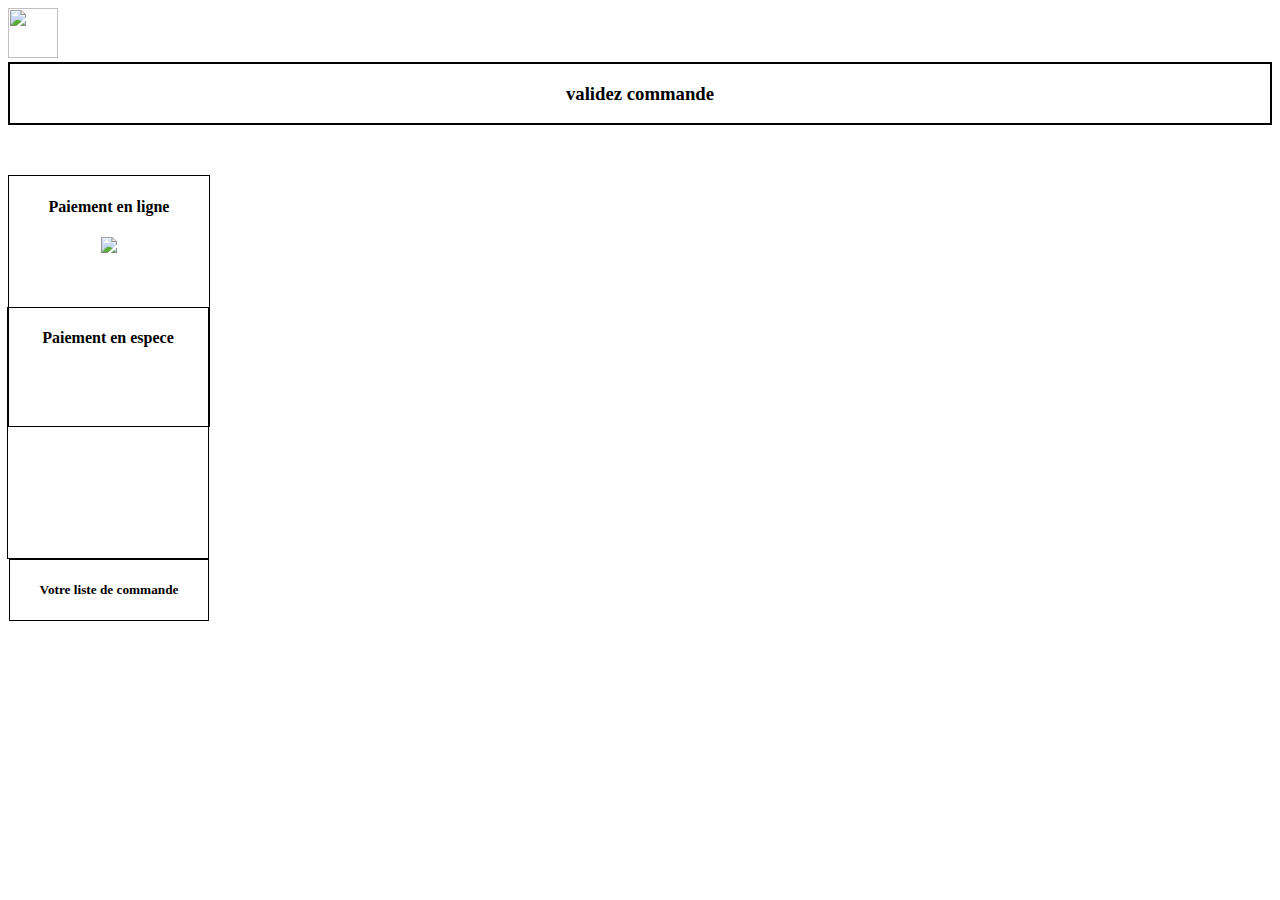
==== valid.html @ 50821fee "css" ====
<!DOCTYPE html>
<html>
<head>
		<link rel="stylesheet" type="text/css" href="style com.css">
</head>
<body>
<img src="var/www/html/pizza/res/pizzaiolo" width="50px" height="50px">
<div id="phone"> </div>

	<div id="valid"> <h3> validez commande </h3> </div>

	<div id="cb"> <h4> Paiement en ligne </h4> 
			<img src="var/www/pizza/res/piz"
	</div>

	<div id="pay"> <h4> Paiement en espece </h4> </div>

	<div id="lcommand"> <h5> Votre liste de commande </h5></div>

</body>


</html>
---- style com.css ----
#valid{ 
	clear: both;
	border: 2px solid black;
	text-align: center;
	background-color: 
}

#cb{
	border: 1px solid black;
	width: 200px;
	height: 250px;
	display: inline-block;
	clear: both;
	float: left;
	margin-top: 50px;
	text-align: center;

}

#pay{
	border: 1px solid black;
	width: 200px;
	height:  250px;
	float: right;
	margin-top: 50px;
	text-align: center;
}

#lcommand{
clear: both;
border: 1px solid black;
margin-top: 45px;
text-align: center;
}
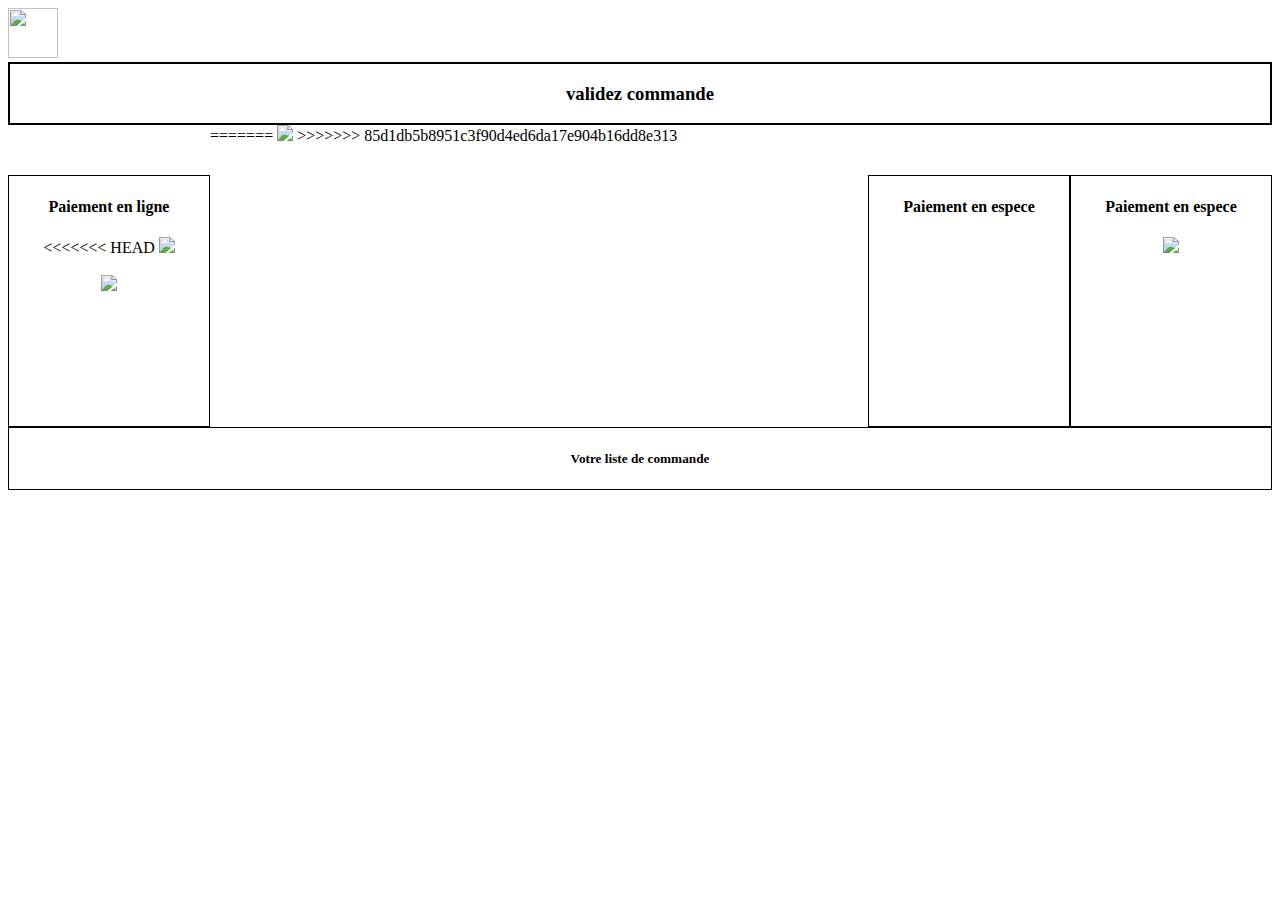
==== commit aaa1bfb9: "CSS commande" ====
--- a/valid.html
+++ b/valid.html
@@ -10,10 +10,21 @@
 	<div id="valid"> <h3> validez commande </h3> </div>
 
 	<div id="cb"> <h4> Paiement en ligne </h4> 
+<<<<<<< HEAD
+			 <img src="var/www/html/pizza/res/Paypal.gif"><br/><br/>
+			 <img src="var/www/html/pizza/res/GB.gif">
+	</div>
+
+	<div id="pay"> <h4> Paiement en espece </h4> 
+			<img src="var/www/pizza/res/ESPECE.jpg">
+	</div>
+
+=======
 			<img src="var/www/pizza/res/piz"
 	</div>
 
 	<div id="pay"> <h4> Paiement en espece </h4> </div>
+>>>>>>> 85d1db5b8951c3f90d4ed6da17e904b16dd8e313
 
 	<div id="lcommand"> <h5> Votre liste de commande </h5></div>
 
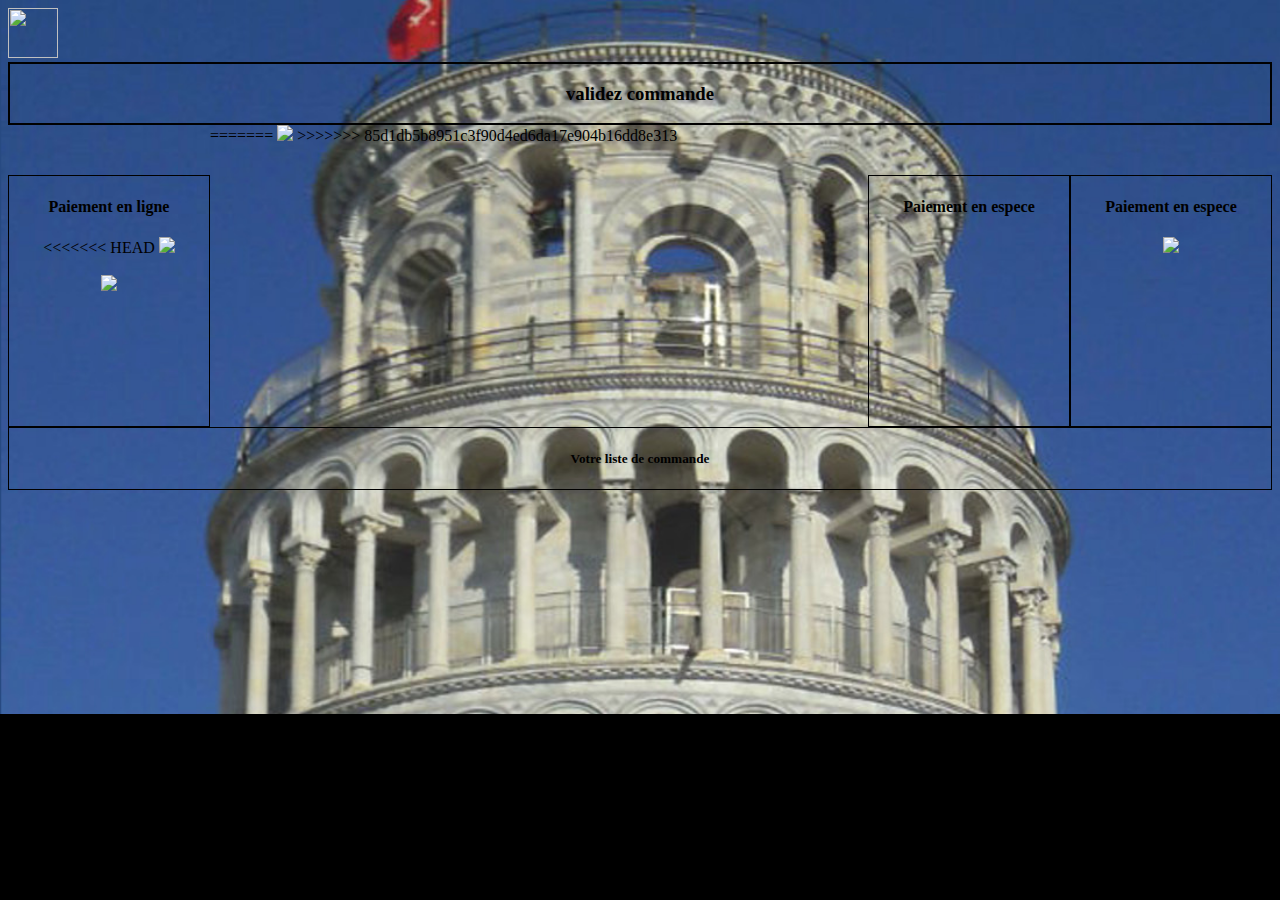
==== commit 6a43dcae: "manual merge" ====
--- a/valid.html
+++ b/valid.html
@@ -1,7 +1,7 @@
 <!DOCTYPE html>
 <html>
 <head>
-		<link rel="stylesheet" type="text/css" href="style com.css">
+		<link rel="stylesheet" type="text/css" href="valid.css">
 </head>
 <body>
 <img src="var/www/html/pizza/res/pizzaiolo" width="50px" height="50px">
--- a/valid.css
+++ b/valid.css
@@ -0,0 +1,43 @@
+#valid{ 
+	clear: both;
+	border: 2px solid black;
+	text-align: center;
+	background-color: 
+}
+
+#cb{
+	border: 1px solid black;
+	width: 200px;
+	height: 250px;
+	display: inline-block;
+	clear: both;
+	float: left;
+	margin-top: 50px;
+	text-align: center;
+
+}
+
+#pay{
+	border: 1px solid black;
+	width: 200px;
+	height:  250px;
+	float: right;
+	margin-top: 50px;
+	text-align: center;
+}
+
+#lcommand{
+clear: both;
+border: 1px solid black;
+margin-top: 45px;
+text-align: center;
+}
+
+html{
+    background: url("res/backcom.png")  center center #000; 
+    -webkit-background-size: cover;
+    -moz-background-size: cover;
+    -o-background-size: cover;
+    background-size: cover;
+    background-repeat: no-repeat; 
+}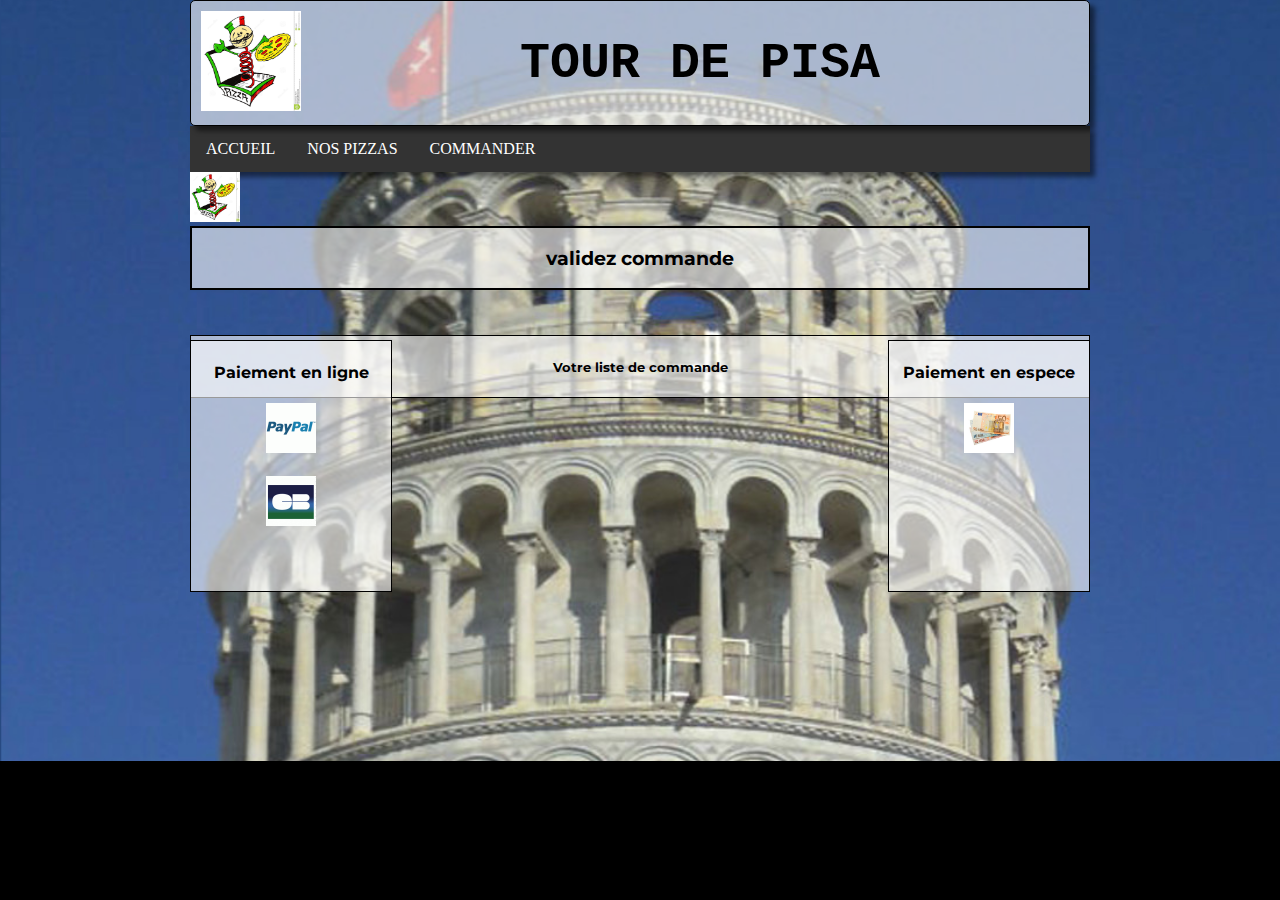
==== commit 27977567: "linked pages plus tweaked that shit" ====
--- a/valid.html
+++ b/valid.html
@@ -1,30 +1,35 @@
 <!DOCTYPE html>
 <html>
 <head>
+	<link href='https://fonts.googleapis.com/css?family=Montserrat' rel='stylesheet' type='text/css'>
 		<link rel="stylesheet" type="text/css" href="valid.css">
 </head>
 <body>
-<img src="var/www/html/pizza/res/pizzaiolo" width="50px" height="50px">
-<div id="phone"> </div>
+<div id="Nom"> 
+<img id="pi" src="res/pizzaiolo.jpg" height="100px" width="100px">
+<h1>TOUR DE PISA<h1> 
+</div>
+<ul>
+  <li><a class="active" href="index.html">ACCUEIL</a></li>
+  <li><a href="pizzas.php">NOS PIZZAS</a></li>
+  <li><a href="valid.html">COMMANDER</a></li>
+</ul>
+
+<img src="res/pizzaiolo.jpg" width="50px" height="50px">
 
 	<div id="valid"> <h3> validez commande </h3> </div>
 
 	<div id="cb"> <h4> Paiement en ligne </h4> 
-<<<<<<< HEAD
-			 <img src="var/www/html/pizza/res/Paypal.gif"><br/><br/>
-			 <img src="var/www/html/pizza/res/GB.gif">
+
+
+			 <img src="res/Paypal.gif" width="50px" height="50px"><br/><br/>
+			 <img src="res/CB.gif" width="50px" heigth="50px">
 	</div>
 
 	<div id="pay"> <h4> Paiement en espece </h4> 
-			<img src="var/www/pizza/res/ESPECE.jpg">
+			<img src="res/ESPECE.jpg" width="50px" height="50px">
 	</div>
-
-=======
-			<img src="var/www/pizza/res/piz"
-	</div>
-
-	<div id="pay"> <h4> Paiement en espece </h4> </div>
->>>>>>> 85d1db5b8951c3f90d4ed6da17e904b16dd8e313
+	
 
 	<div id="lcommand"> <h5> Votre liste de commande </h5></div>
 
--- a/valid.css
+++ b/valid.css
@@ -1,8 +1,55 @@
+#pi {
+	float: left;
+	margin: 10px;
+}
+
+
+#Nom{
+	position: relative;
+		text-align: center;
+		font-size: 25px;
+		border: 1px solid black;
+		border-radius: 5px;
+		box-shadow: 5px 5px 5px rgba(0,0,0,0.5);
+		 background-color: rgba(255, 255, 255, 0.6);
+		 font-family: Courier;
+	}
+
+ul {
+    list-style-type: none;
+    margin: 0;
+    padding: 0;
+    overflow: hidden;
+    background-color: #333;
+    box-shadow: 5px 5px 5px rgba(0,0,0,0.5);
+}
+
+li {
+    float: left;
+}
+
+li a {
+    display: block;
+    color: white;
+    text-align: center;
+    padding: 14px 16px;
+    text-decoration: none;
+}
+
+li a:hover {
+    background-color: #111;
+}
+
+
+
+
+
 #valid{ 
-	clear: both;
+	
 	border: 2px solid black;
 	text-align: center;
-	background-color: 
+	background-color:rgba(255, 255, 255, 0.6); 
+	font-family: Montserrat;
 }
 
 #cb{
@@ -10,10 +57,12 @@
 	width: 200px;
 	height: 250px;
 	display: inline-block;
-	clear: both;
+	
 	float: left;
 	margin-top: 50px;
 	text-align: center;
+	background-color:rgba(255, 255, 255, 0.6);
+	font-family: Montserrat;
 
 }
 
@@ -24,13 +73,17 @@
 	float: right;
 	margin-top: 50px;
 	text-align: center;
+	background-color:rgba(255, 255, 255, 0.6);
+	font-family: Montserrat;
 }
 
 #lcommand{
-clear: both;
 border: 1px solid black;
 margin-top: 45px;
+float: bottom;
 text-align: center;
+background-color:rgba(255, 255, 255, 0.6);
+font-family: Montserrat;
 }
 
 html{
@@ -40,4 +93,10 @@
     -o-background-size: cover;
     background-size: cover;
     background-repeat: no-repeat; 
+}
+
+body{
+			margin: auto;
+			width: 900px;
+			
 }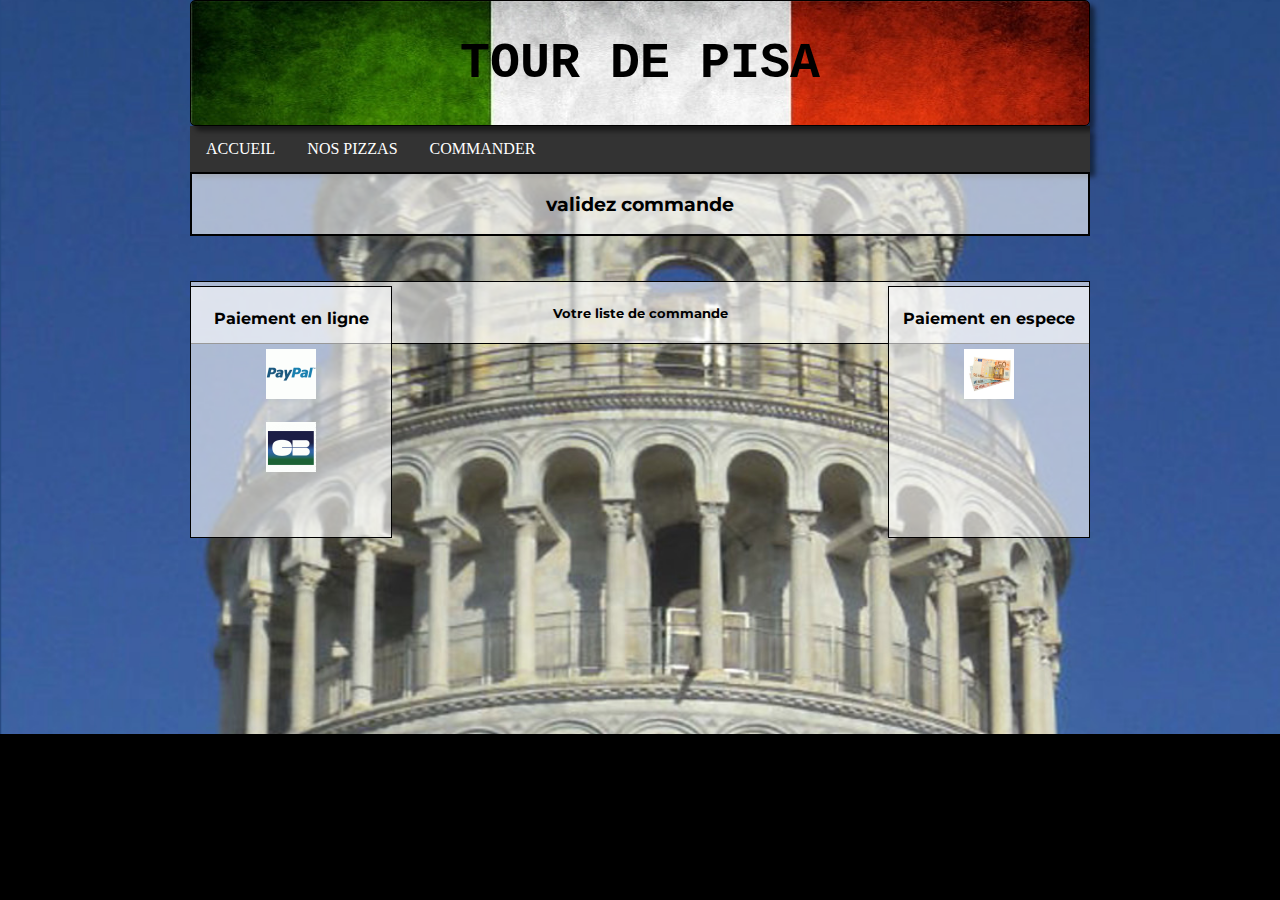
==== commit 7b0f14a5: "Visuel index" ====
--- a/valid.html
+++ b/valid.html
@@ -6,7 +6,7 @@
 </head>
 <body>
 <div id="Nom"> 
-<img id="pi" src="res/pizzaiolo.jpg" height="100px" width="100px">
+
 <h1>TOUR DE PISA<h1> 
 </div>
 <ul>
@@ -15,7 +15,7 @@
   <li><a href="valid.html">COMMANDER</a></li>
 </ul>
 
-<img src="res/pizzaiolo.jpg" width="50px" height="50px">
+
 
 	<div id="valid"> <h3> validez commande </h3> </div>
 
--- a/valid.css
+++ b/valid.css
@@ -11,7 +11,7 @@
 		border: 1px solid black;
 		border-radius: 5px;
 		box-shadow: 5px 5px 5px rgba(0,0,0,0.5);
-		 background-color: rgba(255, 255, 255, 0.6);
+		background-image:url(res/italie.jpg);
 		 font-family: Courier;
 	}
 
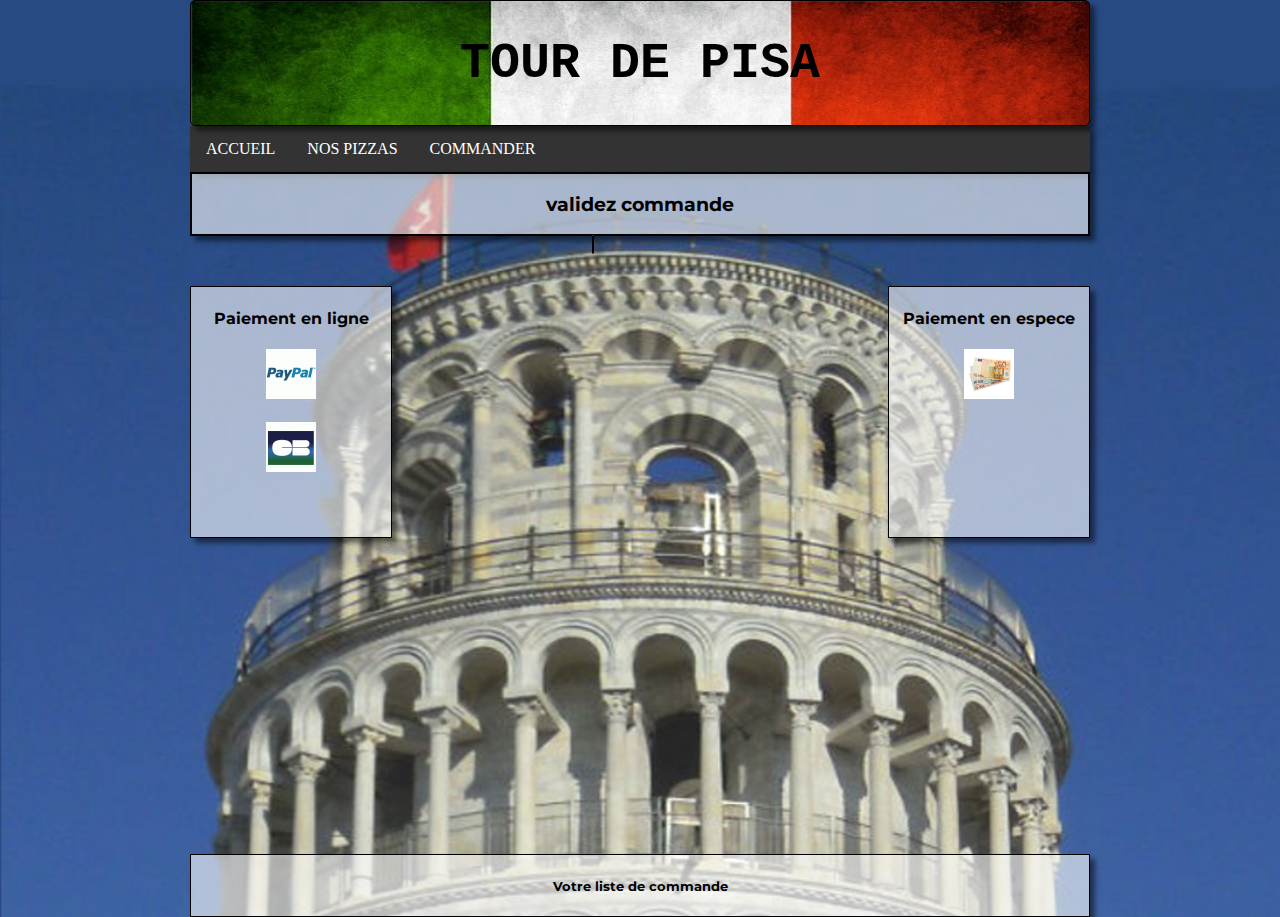
==== commit 3e63f922: "visu valid" ====
--- a/valid.html
+++ b/valid.html
@@ -25,6 +25,7 @@
 			 <img src="res/Paypal.gif" width="50px" height="50px"><br/><br/>
 			 <img src="res/CB.gif" width="50px" heigth="50px">
 	</div>
+	<div id="formulaire"> </div>
 
 	<div id="pay"> <h4> Paiement en espece </h4> 
 			<img src="res/ESPECE.jpg" width="50px" height="50px">
--- a/valid.css
+++ b/valid.css
@@ -45,7 +45,7 @@
 
 
 #valid{ 
-	
+	box-shadow: 5px 5px 5px rgba(0,0,0,0.5);
 	border: 2px solid black;
 	text-align: center;
 	background-color:rgba(255, 255, 255, 0.6); 
@@ -57,7 +57,7 @@
 	width: 200px;
 	height: 250px;
 	display: inline-block;
-	
+	box-shadow: 5px 5px 5px rgba(0,0,0,0.5);
 	float: left;
 	margin-top: 50px;
 	text-align: center;
@@ -72,6 +72,7 @@
 	height:  250px;
 	float: right;
 	margin-top: 50px;
+	box-shadow: 5px 5px 5px rgba(0,0,0,0.5);
 	text-align: center;
 	background-color:rgba(255, 255, 255, 0.6);
 	font-family: Montserrat;
@@ -79,9 +80,9 @@
 
 #lcommand{
 border: 1px solid black;
-margin-top: 45px;
-float: bottom;
+margin-top: 600px;
 text-align: center;
+box-shadow: 5px 5px 5px rgba(0,0,0,0.5);
 background-color:rgba(255, 255, 255, 0.6);
 font-family: Montserrat;
 }
@@ -99,4 +100,19 @@
 			margin: auto;
 			width: 900px;
 			
+}
+
+#formulaire{
+		
+		border: 1px solid black;
+		margin-left: 200px;
+		margin-top: 900px;
+		border-radius: 5px;
+		box-shadow: 5px 5px 5px rgba(0,0,0,0.5);
+		width: 250px;
+		height: 400px;
+		text-align: center;
+		display: inline;
+		background-color: rgba(255, 255, 255, 0.6);
+		font-weight: bold;
 }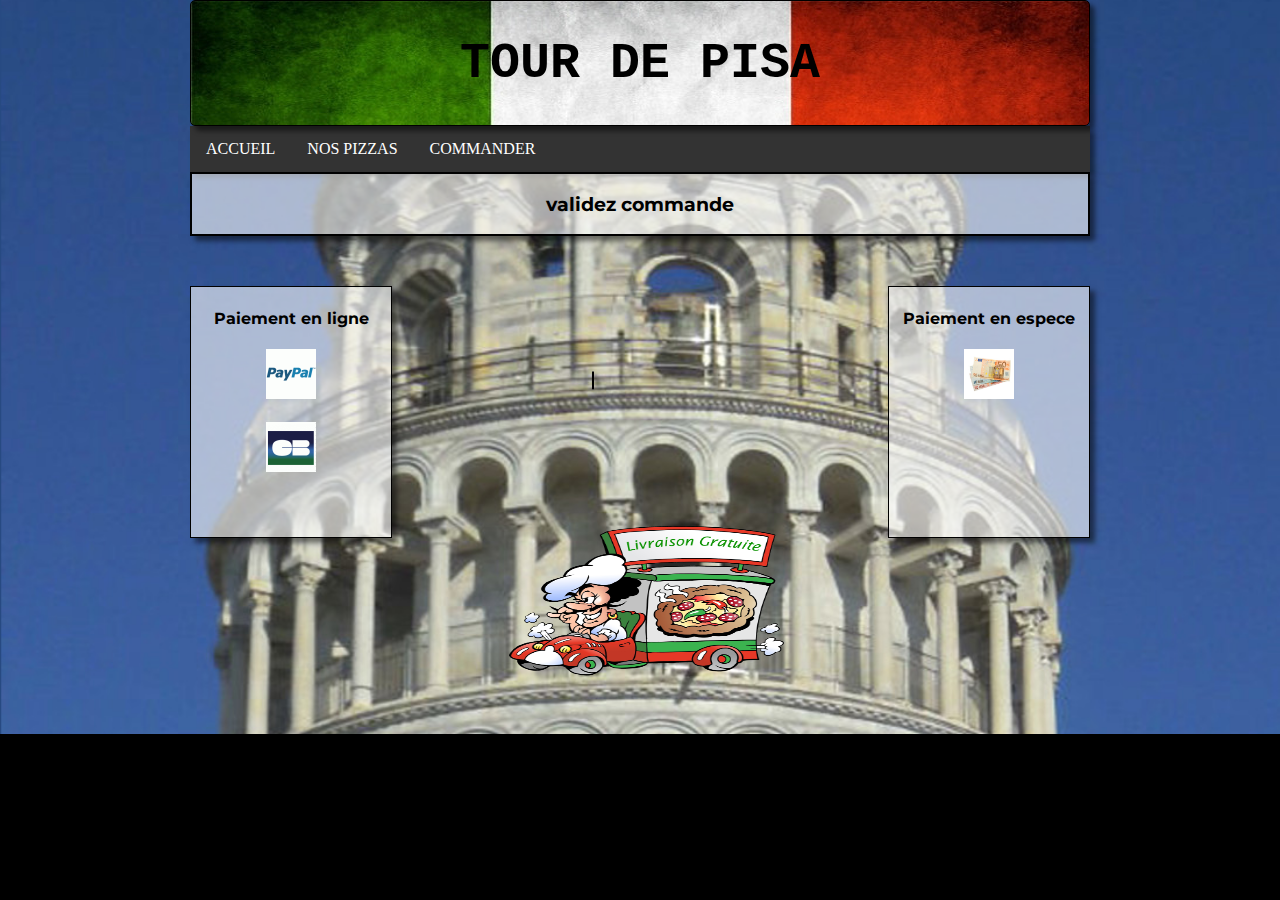
==== commit 00e309a9: "modification visu" ====
--- a/valid.html
+++ b/valid.html
@@ -5,6 +5,7 @@
 		<link rel="stylesheet" type="text/css" href="valid.css">
 </head>
 <body>
+
 <div id="Nom"> 
 
 <h1>TOUR DE PISA<h1> 
@@ -32,7 +33,7 @@
 	</div>
 	
 
-	<div id="lcommand"> <h5> Votre liste de commande </h5></div>
+<div id="livraison"> <img src="res/livraison.png" height="150px" width="275px">
 
 </body>
 
--- a/valid.css
+++ b/valid.css
@@ -78,14 +78,6 @@
 	font-family: Montserrat;
 }
 
-#lcommand{
-border: 1px solid black;
-margin-top: 600px;
-text-align: center;
-box-shadow: 5px 5px 5px rgba(0,0,0,0.5);
-background-color:rgba(255, 255, 255, 0.6);
-font-family: Montserrat;
-}
 
 html{
     background: url("res/backcom.png")  center center #000; 
@@ -115,4 +107,11 @@
 		display: inline;
 		background-color: rgba(255, 255, 255, 0.6);
 		font-weight: bold;
-}+}
+#livraison{ position: relative;
+	bottom:-290px;
+	left: -85px;
+		display: inline;
+		float:center;
+		}
+
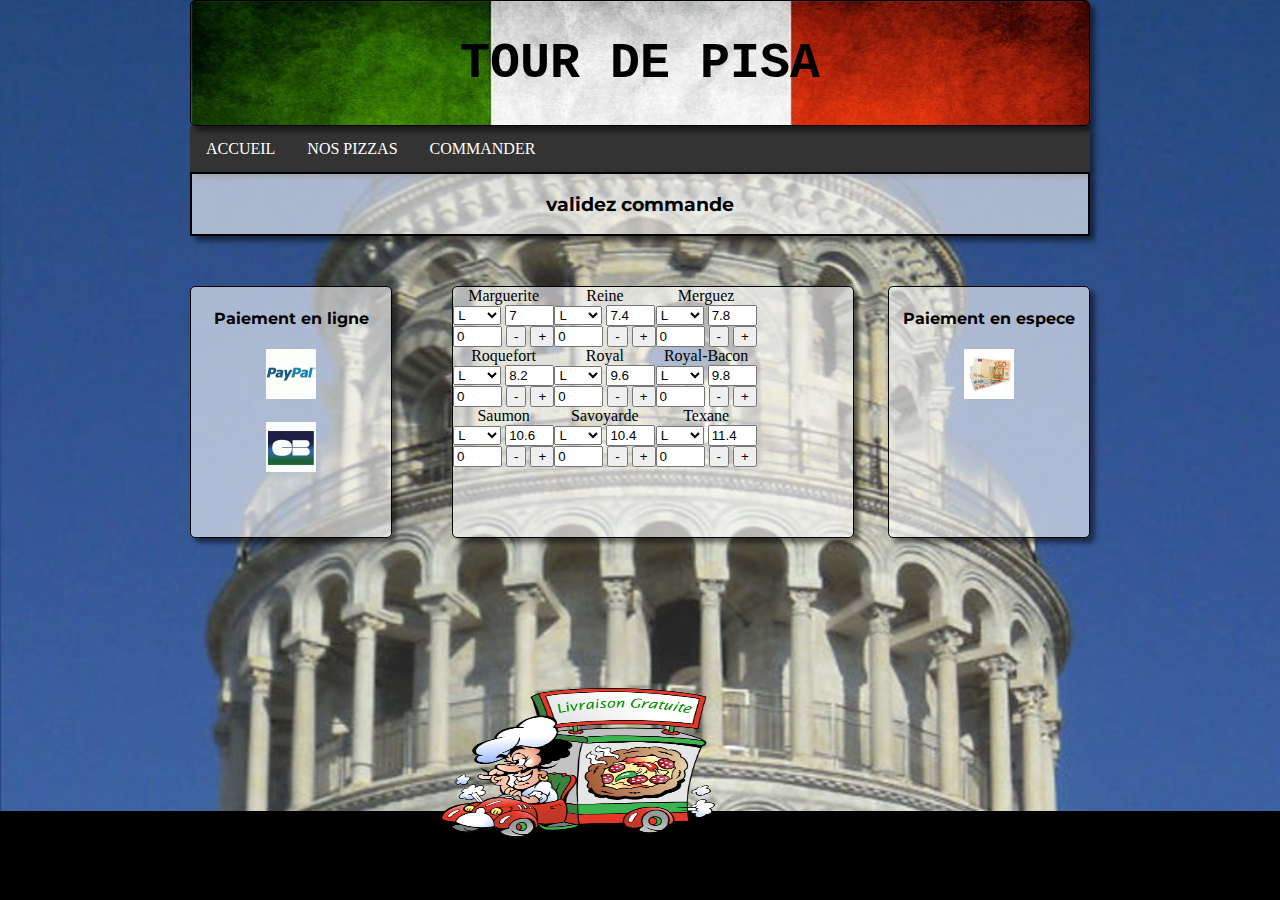
==== commit c5bab8b2: "added script on vaalid" ====
--- a/valid.html
+++ b/valid.html
@@ -26,7 +26,297 @@
 			 <img src="res/Paypal.gif" width="50px" height="50px"><br/><br/>
 			 <img src="res/CB.gif" width="50px" heigth="50px">
 	</div>
-	<div id="formulaire"> </div>
+	<div id="form"> 
+
+<script>
+function savoir(){
+var indice_selectionne=document.pige.compris.selectedIndex;
+var chango=document.pige.compris.options[indice_selectionne].value; switch (chango){
+case "ni":document.pige.texter.value=7;break;
+case "na":document.pige.texter.value=12;break;
+case "ne":document.pige.texter.value=18;break;
+}
+
+}
+function doMinus(){
+ document.getElementById("count").value = --document.getElementById("count").value;
+}
+
+function doPlus(){
+ document.getElementById("count").value = ++document.getElementById("count").value;
+}
+
+function reine() {
+var indice_selectionne=document.taille.prix.selectedIndex;
+var change=document.taille.prix.options[indice_selectionne].value; switch (change) {
+case "l":document.taille.texte.value=7.40; break;
+case "xl":document.taille.texte.value=12.80; break;
+case "xxl":document.taille.texte.value=19; break;
+}
+}
+
+function doMinus1(){
+ document.getElementById("count1").value = --document.getElementById("count1").value;
+}
+
+function doPlus1(){
+ document.getElementById("count1").value = ++document.getElementById("count1").value;
+}
+
+function merguez() {
+var indice_selectionne=document.taill.price.selectedIndex;
+var chang=document.taill.price.options[indice_selectionne].value; switch (chang) {
+case "l":document.taill.mer.value=7.80; break;
+case "xl":document.taill.mer.value=13.20; break;
+case "xxl":document.taill.mer.value=19.50; break;
+}
+}
+
+function doMinus2(){
+ document.getElementById("count2").value = --document.getElementById("count2").value;
+}
+
+function doPlus2(){
+ document.getElementById("count2").value = ++document.getElementById("count2").value;
+}
+
+function roquefort() {
+var indice_selectionne=document.taile.pri.selectedIndex;
+var change=document.taile.pri.options[indice_selectionne].value; switch (change) {
+case "l":document.taile.roc.value=8.20; break;
+case "xl":document.taile.roc.value=13.50; break;
+case "xxl":document.taile.roc.value=20; break;
+}
+}
+
+function doMinus3(){
+ document.getElementById("count3").value = --document.getElementById("count3").value;
+}
+
+function doPlus3(){
+ document.getElementById("count3").value = ++document.getElementById("count3").value;
+}
+
+function royal() {
+var indice_selectionne=document.taie.pix.selectedIndex;
+var change=document.taie.pix.options[indice_selectionne].value; switch (change) {
+case "l":document.taie.txte.value=9.60; break;
+case "xl":document.taie.txte.value=14.10; break;
+case "xxl":document.taie.txte.value=20.20; break;
+}
+}
+
+function doMinus4(){
+ document.getElementById("count4").value = --document.getElementById("count4").value;
+}
+
+function doPlus4(){
+ document.getElementById("count4").value = ++document.getElementById("count4").value;
+}
+
+function royalb() {
+var indice_selectionne=document.talle.prx.selectedIndex;
+var change=document.talle.prx.options[indice_selectionne].value; switch (change) {
+case "l":document.talle.txt.value=9.80; break;
+case "xl":document.talle.txt.value=14.50; break;
+case "xxl":document.talle.txt.value=21.20; break;
+}
+}
+
+function doMinus5(){
+ document.getElementById("count5").value = --document.getElementById("count5").value;
+}
+
+function doPlus5(){
+ document.getElementById("count5").value = ++document.getElementById("count5").value;
+}
+
+function saumon() {
+var indice_selectionne=document.aille.rix.selectedIndex;
+var change=document.aille.rix.options[indice_selectionne].value; switch (change) {
+case "l":document.aille.exte.value=10.60; break;
+case "xl":document.aille.exte.value=15.40; break;
+case "xxl":document.aille.exte.value=22.20; break;
+}
+}
+
+function doMinus6(){
+ document.getElementById("count6").value = --document.getElementById("count6").value;
+}
+
+function doPlus6(){
+ document.getElementById("count6").value = ++document.getElementById("count6").value;
+}
+
+function savoyarde() {
+var indice_selectionne=document.tille.pric.selectedIndex;
+var change=document.tille.pric.options[indice_selectionne].value; switch (change) {
+case "l":document.tille.text.value=10.40; break;
+case "xl":document.tille.text.value=14.80; break;
+case "xxl":document.tille.text.value=21.20; break;
+}
+}
+
+function doMinus7(){
+ document.getElementById("count7").value = --document.getElementById("count7").value;
+}
+
+function doPlus7(){
+ document.getElementById("count7").value = ++document.getElementById("count7").value;
+}
+
+function texane() {
+var indice_selectionne=document.ta.pr.selectedIndex;
+var change=document.ta.pr.options[indice_selectionne].value; switch (change) {
+case "l":document.ta.tt.value=11.40; break;
+case "xl":document.ta.tt.value=15.50; break;
+case "xxl":document.ta.tt.value=22.50; break;
+}
+}
+
+function doMinus8(){
+ document.getElementById("count8").value = --document.getElementById("count8").value;
+}
+
+function doPlus8(){
+ document.getElementById("count8").value = ++document.getElementById("count8").value;
+}
+
+</script>
+
+	<ul class="ij">
+		<li>Marguerite
+<form name="pige">
+<select name="compris" onchange="savoir()">
+<option value="ni">L</option>
+<option value="na">XL</option>
+<option value="ne">XXL</option>
+</select>
+<input type="text" name="texter" size="3" value=7>
+</form>
+<div id="input_div">
+ <input type="text" size="3" value="0" id="count" />
+ <input type="button" value="-" id="minus" onClick = "doMinus();" />
+ <input type="button" value="+" id="plus" onClick = "doPlus();" />
+
+		</li>
+
+		
+		<li> Reine
+<form name="taille">
+	<select name="prix" onchange="reine()">
+		<option value="l">L </option>
+		<option value="xl">XL</option>
+		<option value="xxl">XXL</option>
+	</select>
+	<input type="text" name="texte" size="3" value=7.4>
+	</form>
+	 <input type="text" size="3" value="0" id="count1" />
+ <input type="button" value="-" id="minus" onClick = "doMinus1();" />
+ <input type="button" value="+" id="plus" onClick = "doPlus1();" />
+		</li>
+		
+		<li> Merguez
+<form name="taill">
+	<select name="price" onchange="merguez()">
+		<option value="l">L </option>
+		<option value="xl">XL</option>
+		<option value="xxl">XXL</option>
+	</select>
+	<input type="text" name="mer" size="3" value=7.8>
+	</form>
+		 <input type="text" size="3" value="0" id="count2" />
+ <input type="button" value="-" id="minus" onClick = "doMinus2();" />
+ <input type="button" value="+" id="plus" onClick = "doPlus2();" />
+		</li>
+		
+		<li> Roquefort
+<form name="taile">
+	<select name="pri" onchange="roquefort()">
+		<option value="l">L </option>
+		<option value="xl">XL</option>
+		<option value="xxl">XXL</option>
+	</select>
+	<input type="text" name="roc" size="3" value=8.2>
+	</form>
+		 <input type="text" size="3" value="0" id="count3" />
+ <input type="button" value="-" id="minus" onClick = "doMinus3();" />
+ <input type="button" value="+" id="plus" onClick = "doPlus3();" />
+		</li>
+	
+	<li> Royal
+<form name="taie">
+	<select name="pix" onchange="royal()">
+		<option value="l">L </option>
+		<option value="xl">XL</option>
+		<option value="xxl">XXL</option>
+	</select>
+	<input type="text" name="txte" size="3" value=9.6>
+	</form>
+		 <input type="text" size="3" value="0" id="count4" />
+ <input type="button" value="-" id="minus" onClick = "doMinus4();" />
+ <input type="button" value="+" id="plus" onClick = "doPlus4();" />
+		</li>
+	
+	<li> Royal-Bacon
+<form name="talle">
+	<select name="prx" onchange="royalb()">
+		<option value="l">L </option>
+		<option value="xl">XL</option>
+		<option value="xxl">XXL</option>
+	</select>
+	<input type="text" name="txt" size="3" value=9.8>
+	</form>
+		 <input type="text" size="3" value="0" id="count5" />
+ <input type="button" value="-" id="minus" onClick = "doMinus5();" />
+ <input type="button" value="+" id="plus" onClick = "doPlus5();" />
+		</li>
+		
+		<li> Saumon
+<form name="aille">
+	<select name="rix" onchange="saumon()">
+		<option value="l">L </option>
+		<option value="xl">XL</option>
+		<option value="xxl">XXL</option>
+	</select>
+	<input type="text" name="exte" size="3" value=10.6>
+	</form>
+		 <input type="text" size="3" value="0" id="count6" />
+ <input type="button" value="-" id="minus" onClick = "doMinus6();" />
+ <input type="button" value="+" id="plus" onClick = "doPlus6();" />
+		</li>
+		
+		<li> Savoyarde
+<form name="tille">
+	<select name="pric" onchange="savoyarde()">
+		<option value="l">L </option>
+		<option value="xl">XL</option>
+		<option value="xxl">XXL</option>
+	</select>
+	<input type="text" name="text" size="3" value=10.4>
+	</form>
+		 <input type="text" size="3" value="0" id="count7" />
+ <input type="button" value="-" id="minus" onClick = "doMinus7();" />
+ <input type="button" value="+" id="plus" onClick = "doPlus7();" />
+		</li>
+		
+		<li> Texane
+<form name="ta">
+	<select name="pr" onchange="texane()">
+		<option value="l">L </option>
+		<option value="xl">XL</option>
+		<option value="xxl">XXL</option>
+	</select>
+	<input type="text" name="tt" size="3" value=11.4>
+	</form>
+		 <input type="text" size="3" value="0" id="count8" />
+ <input type="button" value="-" id="minus" onClick = "doMinus8();" />
+ <input type="button" value="+" id="plus" onClick = "doPlus8();" />
+		</li>
+		
+		</ul>
+
+	</div>
 
 	<div id="pay"> <h4> Paiement en espece </h4> 
 			<img src="res/ESPECE.jpg" width="50px" height="50px">
--- a/valid.css
+++ b/valid.css
@@ -14,6 +14,62 @@
 		background-image:url(res/italie.jpg);
 		 font-family: Courier;
 	}
+
+.ij {
+	width: 400px;
+	border: 1px solid black;
+margin-left: 60px;
+	height: 250px;
+	float: center;
+	border-radius: 5px;
+	display: inline-block;
+	box-shadow: 5px 5px 5px rgba(0,0,0,0.5);
+	
+	float: left;
+	margin-top: 50px;
+	text-align: center;
+	background-color:rgba(255, 255, 255, 0.6);
+
+}
+
+#name {
+		
+		border: 1px solid black;
+		border-radius: 5px;
+		box-shadow: 5px 5px 5px rgba(0,0,0,0.5);
+		text-align: center;
+		display: inline-block;
+		float: center;
+		background-color: rgba(255, 255, 255, 0.6);
+		font-weight: bold;
+}
+
+
+ul {
+    list-style-type: none;
+    margin: 0;
+    padding: 0;
+    overflow: hidden;
+    background-color: #333;
+    box-shadow: 5px 5px 5px rgba(0,0,0,0.5);
+}
+
+li {
+    float: left;
+}
+
+li a {
+    display: block;
+    color: white;
+    text-align: center;
+    padding: 14px 16px;
+    text-decoration: none;
+}
+
+li a:hover {
+    background-color: #111;
+}
+
 
 ul {
     list-style-type: none;
@@ -58,6 +114,7 @@
 	height: 250px;
 	display: inline-block;
 	box-shadow: 5px 5px 5px rgba(0,0,0,0.5);
+border-radius: 5px;
 	float: left;
 	margin-top: 50px;
 	text-align: center;
@@ -70,6 +127,7 @@
 	border: 1px solid black;
 	width: 200px;
 	height:  250px;
+	border-radius: 5px;
 	float: right;
 	margin-top: 50px;
 	box-shadow: 5px 5px 5px rgba(0,0,0,0.5);
@@ -108,10 +166,10 @@
 		background-color: rgba(255, 255, 255, 0.6);
 		font-weight: bold;
 }
+
 #livraison{ position: relative;
-	bottom:-290px;
-	left: -85px;
+	bottom:-150px;
+	left: 250px;
 		display: inline;
 		float:center;
 		}
-
